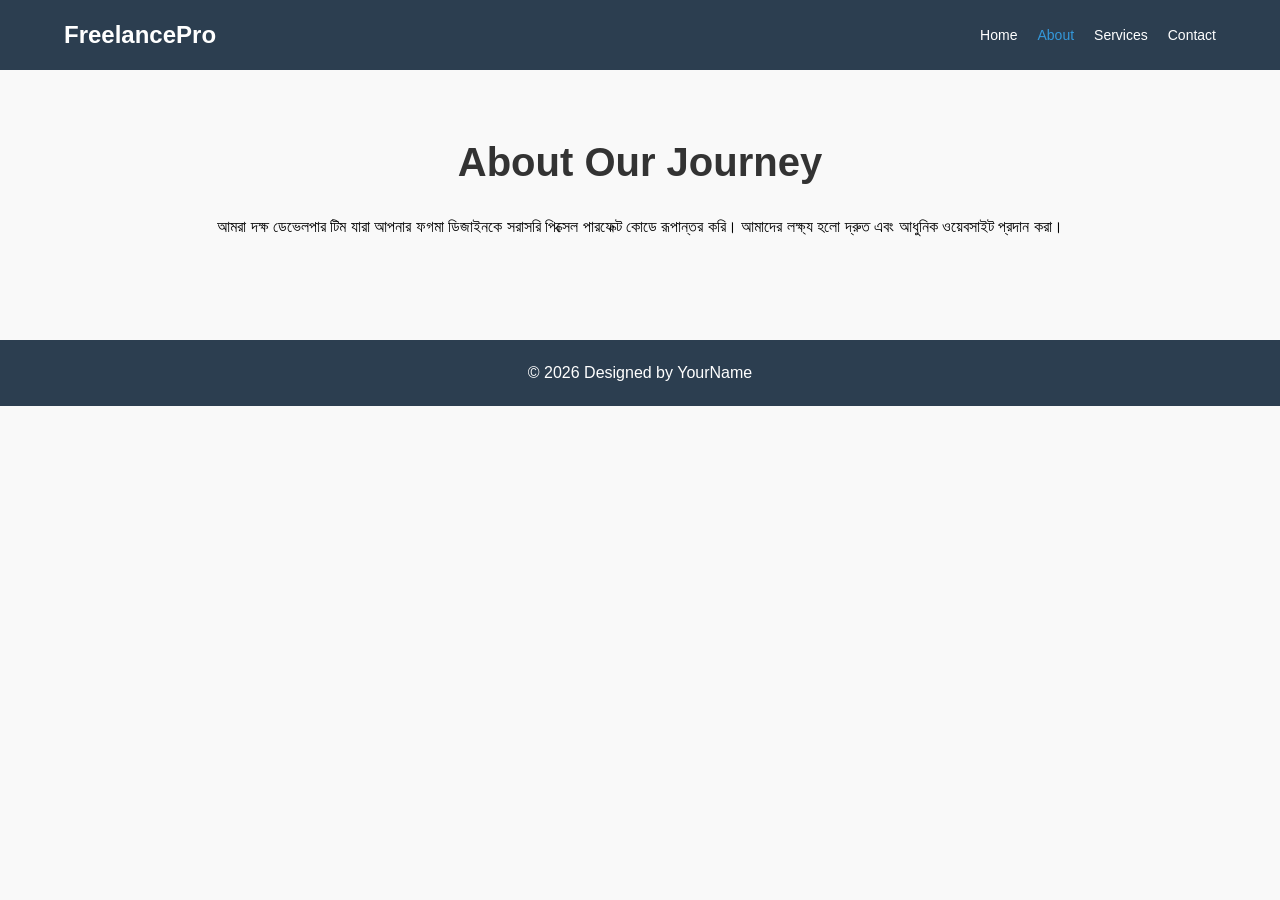
==== about.html @ 5b4c9362 "Add about.html with company information" ====
<!DOCTYPE html>
<html lang="en">
<head>
    <meta charset="UTF-8">
    <title>About Us</title>
    <link rel="stylesheet" href="style.css">
</head>
<body>
    <nav>
        <div class="logo">FreelancePro</div>
        <ul>
            <li><a href="index.html">Home</a></li>
            <li><a href="about.html" class="active">About</a></li>
            <li><a href="services.html">Services</a></li>
            <li><a href="contact.html">Contact</a></li>
        </ul>
    </nav>

    <section>
        <h2>About Our Journey</h2>
        <p>আমরা দক্ষ ডেভেলপার টিম যারা আপনার ফগমা ডিজাইনকে সরাসরি পিক্সেল পারফেক্ট কোডে রূপান্তর করি। আমাদের লক্ষ্য হলো দ্রুত এবং আধুনিক ওয়েবসাইট প্রদান করা।</p>
    </section>

    <footer>
        <p>&copy; 2026 Designed by YourName</p>
    </footer>
</body>
</html>
---- style.css ----
/* General Styles */
* {
    margin: 0;
    padding: 0;
    box-sizing: border-box;
    font-family: 'Segoe UI', Tahoma, Geneva, Verdana, sans-serif;
}

body {
    line-height: 1.6;
    background-color: #f9f9f9;
}

/* Navbar */
nav {
    display: flex;
    justify-content: space-between;
    align-items: center;
    background: #2c3e50;
    padding: 1rem 5%;
    position: sticky;
    top: 0;
    z-index: 1000;
}

.logo {
    color: #fff;
    font-size: 1.5rem;
    font-weight: bold;
}

nav ul {
    display: flex;
    list-style: none;
}

nav ul li {
    margin-left: 20px;
}

nav ul li a {
    color: #fff;
    text-decoration: none;
    font-size: 14px;
    transition: 0.3s;
}

nav ul li a:hover, nav ul li a.active {
    color: #3498db;
}

/* Sections */
section {
    padding: 60px 10%;
    text-align: center;
}

h2 {
    margin-bottom: 20px;
    font-size: 2.5rem;
    color: #333;
}

/* Footer */
footer {
    background: #2c3e50;
    color: #fff;
    text-align: center;
    padding: 20px 0;
    margin-top: 40px;
}
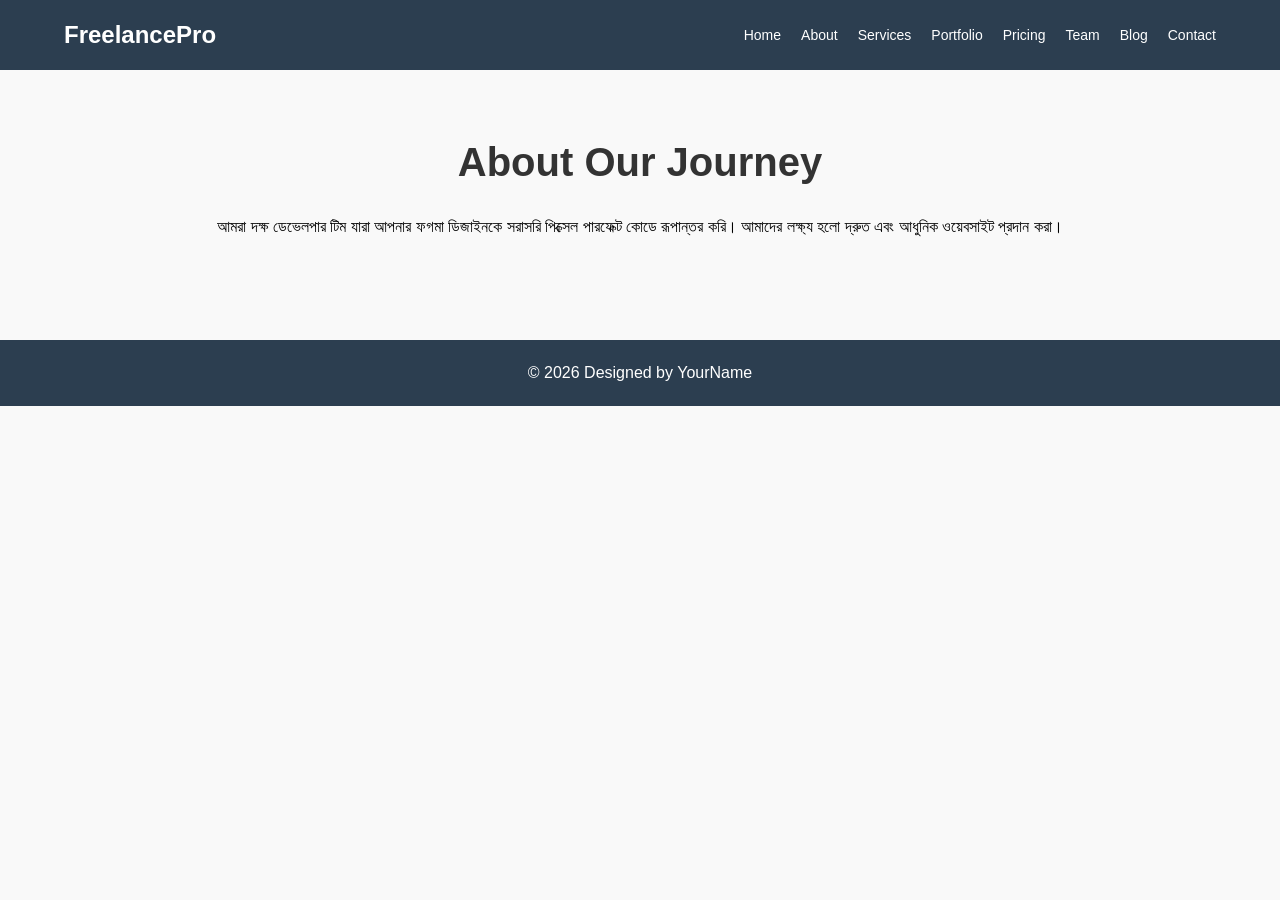
==== commit 1fdfbb19: "Update about.html" ====
--- a/about.html
+++ b/about.html
@@ -9,10 +9,14 @@
     <nav>
         <div class="logo">FreelancePro</div>
         <ul>
-            <li><a href="index.html">Home</a></li>
-            <li><a href="about.html" class="active">About</a></li>
-            <li><a href="services.html">Services</a></li>
-            <li><a href="contact.html">Contact</a></li>
+    <li><a href="index.html">Home</a></li>
+    <li><a href="about.html">About</a></li>
+    <li><a href="services.html">Services</a></li>
+    <li><a href="portfolio.html">Portfolio</a></li>
+    <li><a href="pricing.html">Pricing</a></li>
+    <li><a href="team.html">Team</a></li>
+    <li><a href="blog.html">Blog</a></li>
+    <li><a href="contact.html">Contact</a></li>
         </ul>
     </nav>
 
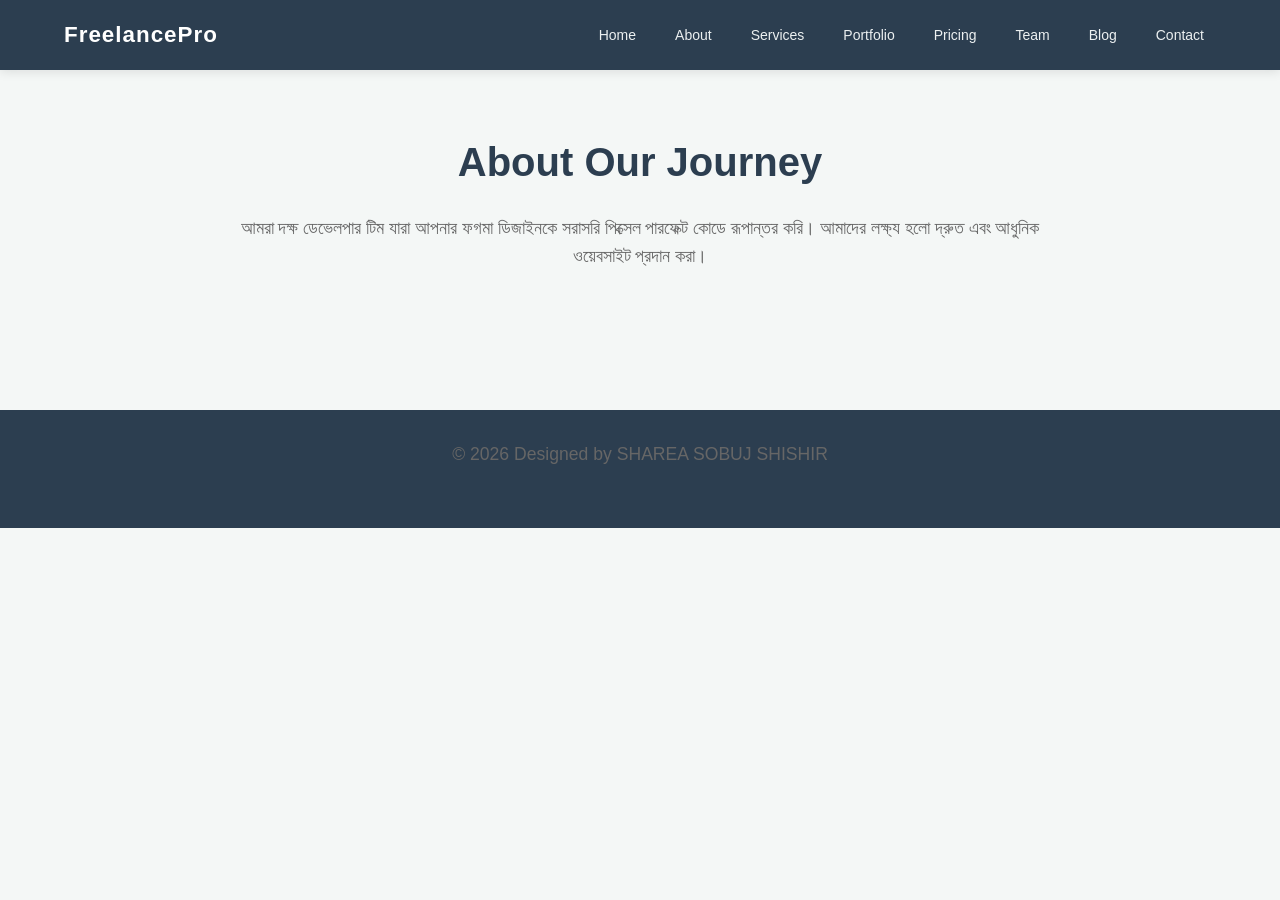
==== commit 49db7dbe: "Update about.html" ====
--- a/about.html
+++ b/about.html
@@ -26,7 +26,7 @@
     </section>
 
     <footer>
-        <p>&copy; 2026 Designed by YourName</p>
+        <p>&copy; 2026 Designed by SHAREA SOBUJ SHISHIR </p>
     </footer>
 </body>
 </html>
--- a/style.css
+++ b/style.css
@@ -1,71 +1,134 @@
-/* General Styles */
+/* ১. গ্লোবাল রিসেট এবং ফন্ট */
 * {
     margin: 0;
     padding: 0;
     box-sizing: border-box;
-    font-family: 'Segoe UI', Tahoma, Geneva, Verdana, sans-serif;
+    font-family: 'Segoe UI', Roboto, Helvetica, Arial, sans-serif;
 }
 
 body {
     line-height: 1.6;
-    background-color: #f9f9f9;
+    background-color: #f4f7f6;
+    color: #333;
 }
 
-/* Navbar */
+/* ২. নেভিগেশন বার (মেনুবার) ডিজাইন */
 nav {
+    background: #2c3e50;
+    padding: 0 5%;
+    height: 70px; /* ফিক্সড হাইট */
     display: flex;
     justify-content: space-between;
     align-items: center;
-    background: #2c3e50;
-    padding: 1rem 5%;
     position: sticky;
     top: 0;
     z-index: 1000;
+    box-shadow: 0 2px 10px rgba(0,0,0,0.1);
 }
 
 .logo {
     color: #fff;
-    font-size: 1.5rem;
+    font-size: 1.4rem;
     font-weight: bold;
+    letter-spacing: 1px;
 }
 
+/* মেনু লিস্ট */
 nav ul {
     display: flex;
     list-style: none;
+    align-items: center;
 }
 
 nav ul li {
-    margin-left: 20px;
+    margin-left: 15px; /* মেনুগুলোর মাঝখানের গ্যাপ */
 }
 
 nav ul li a {
-    color: #fff;
+    color: #ecf0f1;
     text-decoration: none;
-    font-size: 14px;
-    transition: 0.3s;
+    font-size: 14px; /* ৮টি মেনু ধরে রাখার জন্য পারফেক্ট সাইজ */
+    font-weight: 500;
+    padding: 8px 12px;
+    border-radius: 4px;
+    transition: all 0.3s ease;
 }
 
-nav ul li a:hover, nav ul li a.active {
-    color: #3498db;
+/* মাউস হোভার এবং একটিভ পেজ স্টাইল */
+nav ul li a:hover, 
+nav ul li a.active {
+    background: #3498db;
+    color: #fff;
 }
 
-/* Sections */
+/* ৩. সেকশন এবং কমন ডিজাইন */
 section {
-    padding: 60px 10%;
+    max-width: 1200px;
+    margin: 0 auto;
+    padding: 60px 20px;
     text-align: center;
 }
 
 h2 {
+    font-size: 2.5rem;
     margin-bottom: 20px;
-    font-size: 2.5rem;
-    color: #333;
+    color: #2c3e50;
 }
 
-/* Footer */
+p {
+    color: #666;
+    font-size: 1.1rem;
+    max-width: 800px;
+    margin: 0 auto 30px;
+}
+
+/* ৪. বাটন স্টাইল */
+.btn {
+    display: inline-block;
+    padding: 12px 30px;
+    background: #3498db;
+    color: white;
+    text-decoration: none;
+    border-radius: 5px;
+    font-weight: bold;
+    transition: 0.3s;
+}
+
+.btn:hover {
+    background: #2980b9;
+}
+
+/* ৫. ফুটার ডিজাইন */
 footer {
     background: #2c3e50;
-    color: #fff;
+    color: #bdc3c7;
     text-align: center;
-    padding: 20px 0;
-    margin-top: 40px;
+    padding: 30px 0;
+    margin-top: 50px;
+    font-size: 0.9rem;
 }
+
+/* ৬. রেসপন্সিভ ডিজাইন (মোবাইলের জন্য) */
+@media (max-width: 900px) {
+    nav {
+        flex-direction: column;
+        height: auto;
+        padding: 15px 0;
+    }
+    nav ul {
+        flex-wrap: wrap; /* ছোট স্ক্রিনে মেনুগুলো নিচে নিচে নামবে */
+        justify-content: center;
+        margin-top: 10px;
+    }
+    nav ul li {
+        margin: 5px;
+    }
+    
+}.member img {
+    width: 150px;
+    height: 150px;
+    border-radius: 50%; /* ছবি গোল করার জন্য */
+    object-fit: cover;   /* ছবি যেন চ্যাপ্টা না হয়ে যায় */
+    border: 3px solid #3498db;
+    margin-bottom: 10px;
+}
